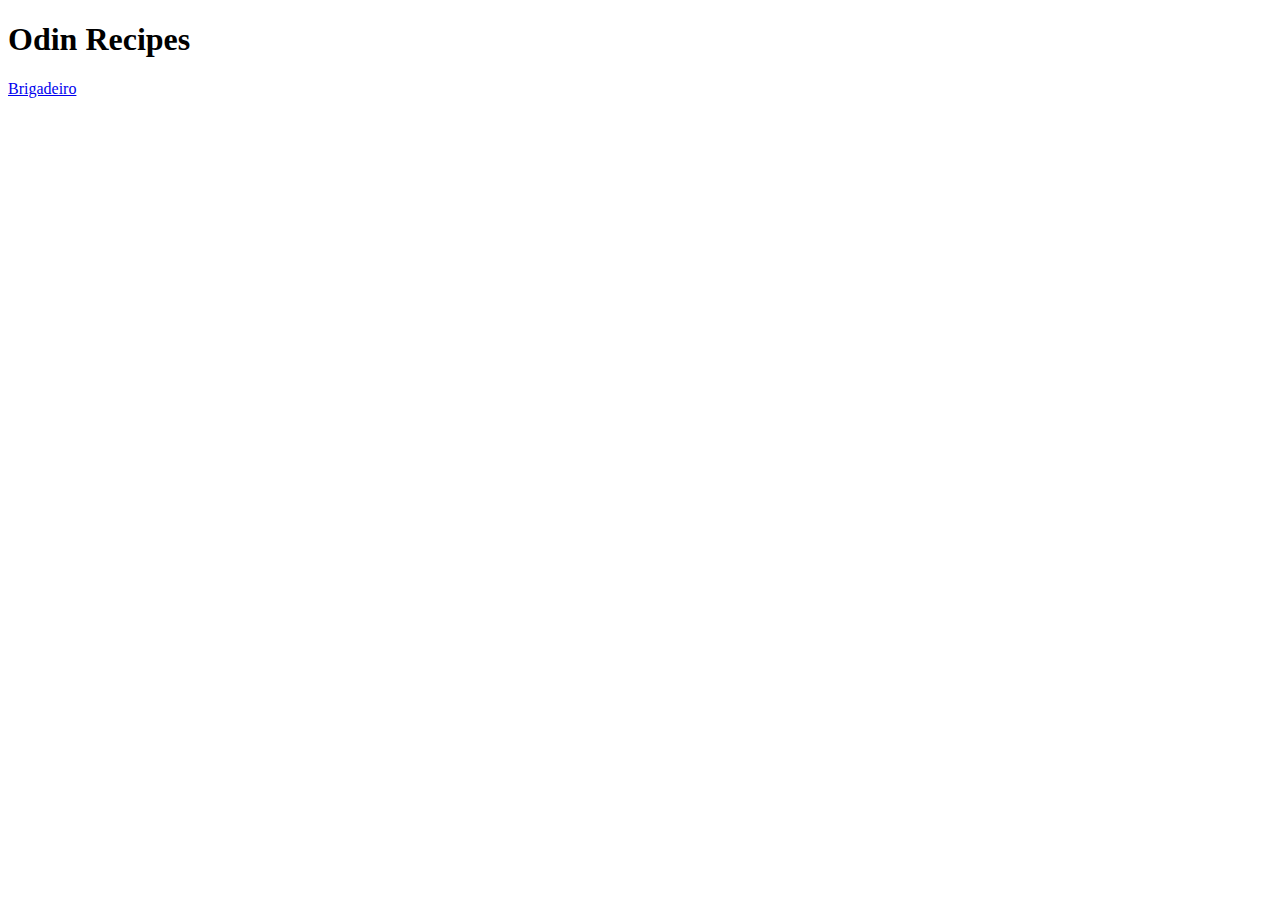
==== index.html @ 57a0fa7c "add index.html file and brigadeiro.html file." ====
<!DOCTYPE html>
<html lang="en">
    <head>
        <meta charset="UTF-8">
        <title>Kelvy Recipes</title>
    </head>
    <body>
        <h1>Odin Recipes</h1>
        <a href="brigadeiro.html">Brigadeiro</a>
    </body>
</html>
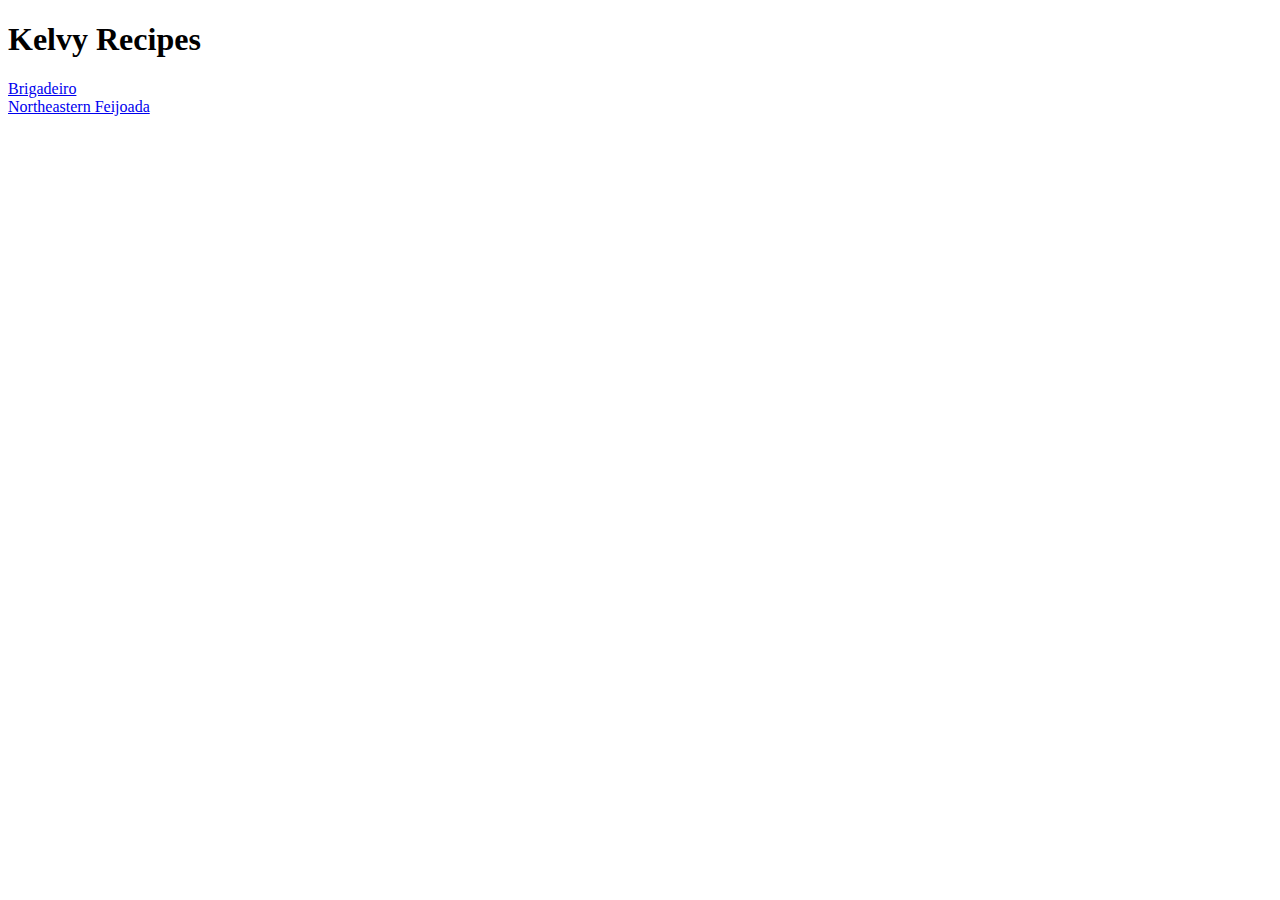
==== commit 168af09d: "Add feijoada.html file and linked it in index.html" ====
--- a/index.html
+++ b/index.html
@@ -5,7 +5,8 @@
         <title>Kelvy Recipes</title>
     </head>
     <body>
-        <h1>Odin Recipes</h1>
-        <a href="brigadeiro.html">Brigadeiro</a>
+        <h1>Kelvy Recipes</h1>
+        <a href="brigadeiro.html">Brigadeiro</a><br>
+        <a href="feijoada.html">Northeastern Feijoada</a>
     </body>
 </html>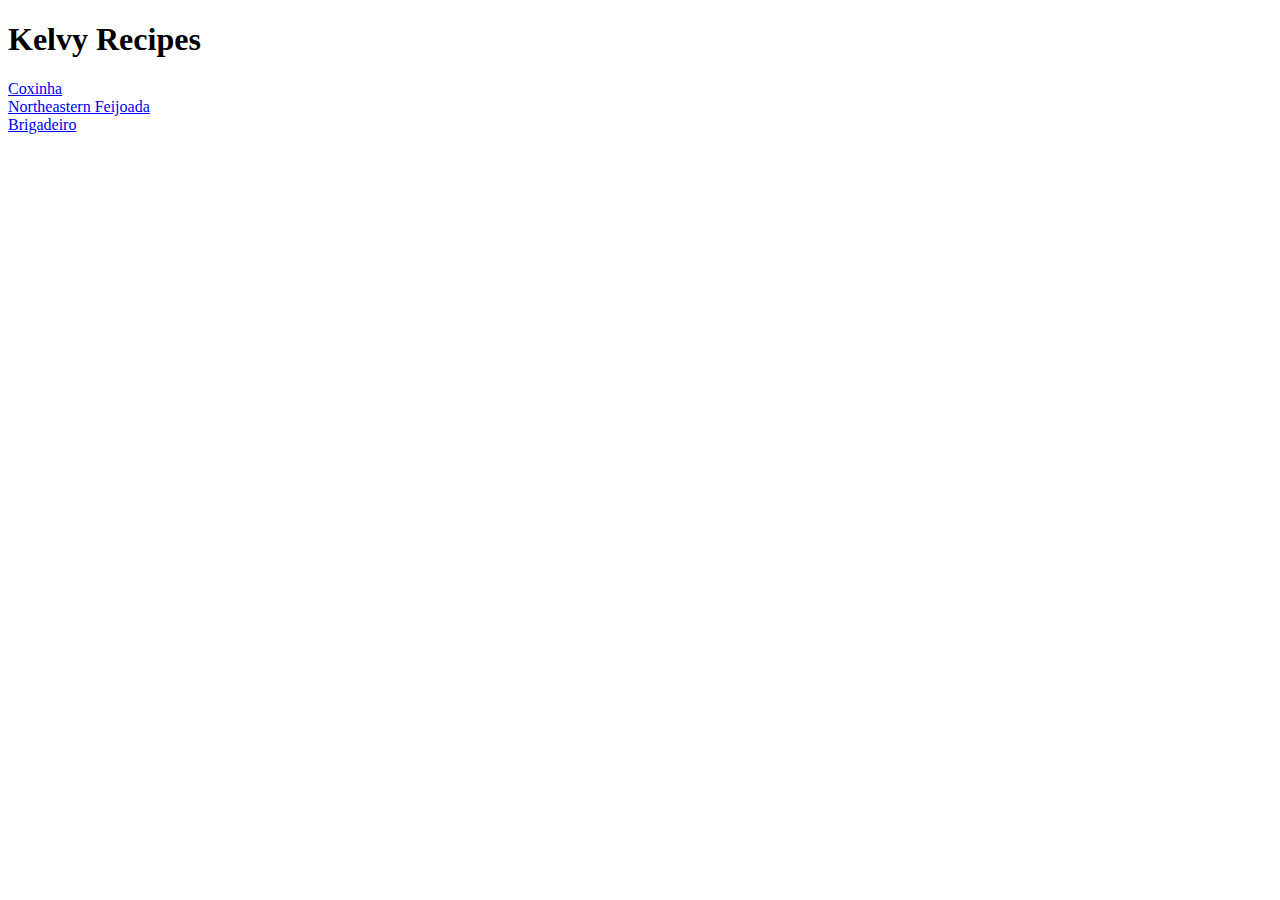
==== commit 0267857d: "Add coxinha.html file and linked it inside of index.html" ====
--- a/index.html
+++ b/index.html
@@ -6,7 +6,8 @@
     </head>
     <body>
         <h1>Kelvy Recipes</h1>
+        <a href="coxinha.html">Coxinha</a><br>
+        <a href="feijoada.html">Northeastern Feijoada</a><br>
         <a href="brigadeiro.html">Brigadeiro</a><br>
-        <a href="feijoada.html">Northeastern Feijoada</a>
     </body>
 </html>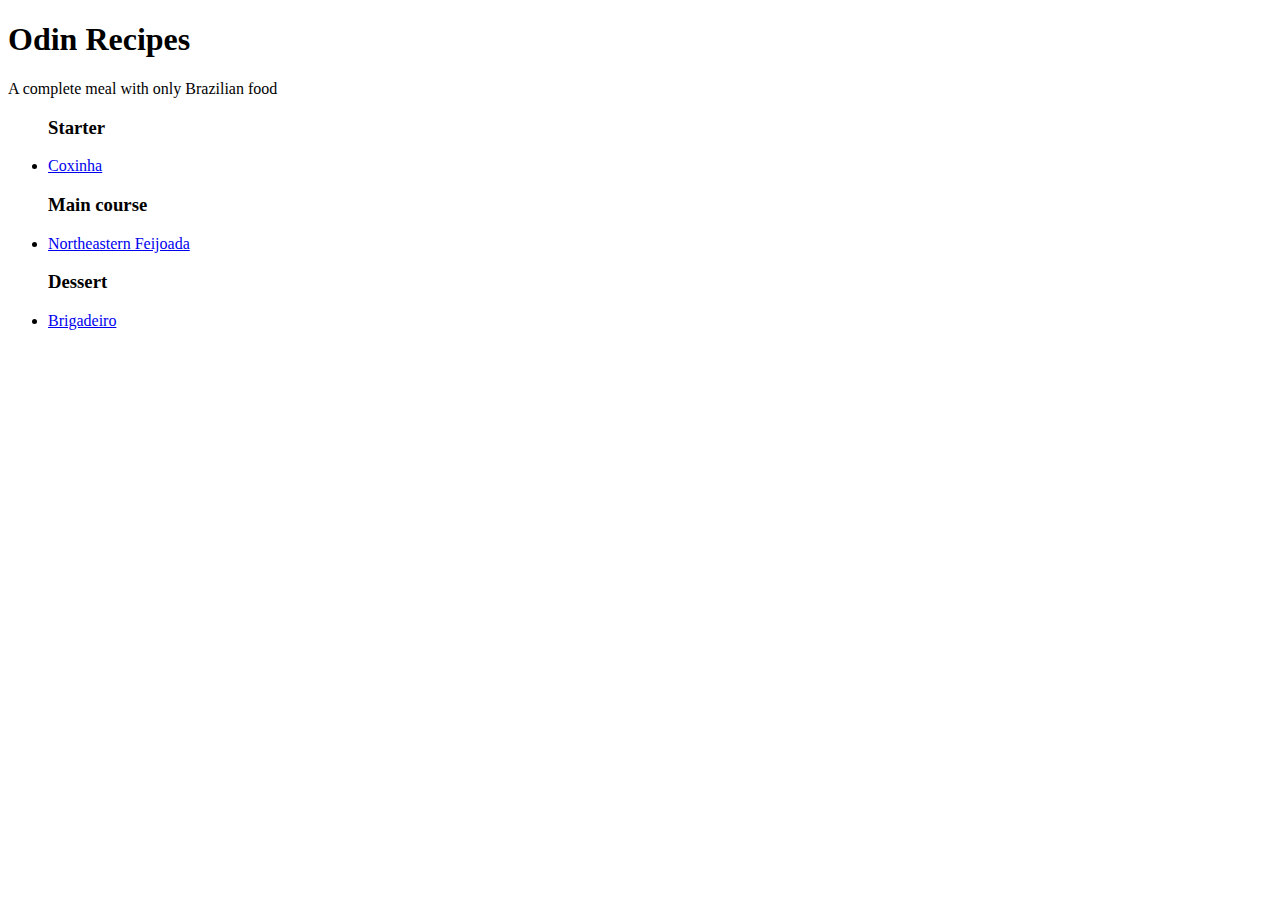
==== commit d6c4f90c: "File organization fixes." ====
--- a/index.html
+++ b/index.html
@@ -5,9 +5,15 @@
         <title>Kelvy Recipes</title>
     </head>
     <body>
-        <h1>Kelvy Recipes</h1>
-        <a href="coxinha.html">Coxinha</a><br>
-        <a href="feijoada.html">Northeastern Feijoada</a><br>
-        <a href="brigadeiro.html">Brigadeiro</a><br>
+        <h1>Odin Recipes</h1>
+        <p>A complete meal with only Brazilian food</p>
+        <ul>
+            <h3>Starter</h3>
+        <li><a href="odinrecipes/coxinha.html">Coxinha</a><br></li>
+            <h3>Main course</h3>
+        <li><a href="odinrecipes/feijoada.html">Northeastern Feijoada</a><br></li>
+            <h3>Dessert</h3>
+        <li><a href="odinrecipes/brigadeiro.html">Brigadeiro</a><br></li>
+        </ul>
     </body>
 </html>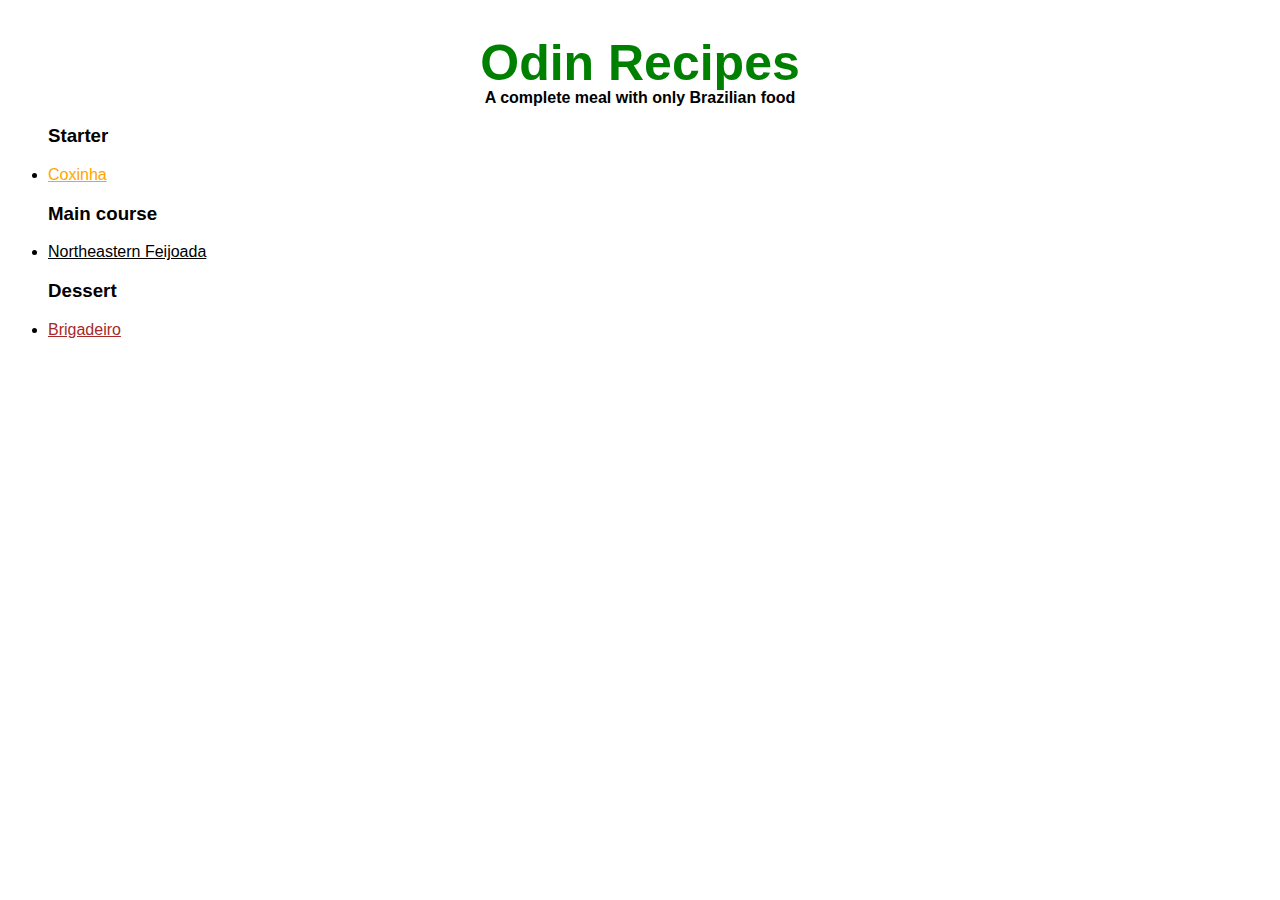
==== commit 7ac025d7: "added styles.css files, changed pictures added classes and IDs in HTML tags" ====
--- a/index.html
+++ b/index.html
@@ -3,17 +3,18 @@
     <head>
         <meta charset="UTF-8">
         <title>Kelvy Recipes</title>
+        <link rel="stylesheet" href="styles.css">
     </head>
     <body>
-        <h1>Odin Recipes</h1>
-        <p>A complete meal with only Brazilian food</p>
+        <h1 class="title">Odin Recipes</h1>
+        <p id="intro">A complete meal with only Brazilian food</p>
         <ul>
-            <h3>Starter</h3>
-        <li><a href="odinrecipes/coxinha.html">Coxinha</a><br></li>
-            <h3>Main course</h3>
-        <li><a href="odinrecipes/feijoada.html">Northeastern Feijoada</a><br></li>
-            <h3>Dessert</h3>
-        <li><a href="odinrecipes/brigadeiro.html">Brigadeiro</a><br></li>
+            <h3 class="subtitle">Starter</h3>
+        <li><a href="odinrecipes/coxinha.html" id="coxinha">Coxinha</a><br></li>
+            <h3 class="subtitle">Main course</h3>
+        <li><a href="odinrecipes/feijoada.html" id="feijoada">Northeastern Feijoada</a><br></li>
+            <h3 class="subtitle">Dessert</h3>
+        <li><a href="odinrecipes/brigadeiro.html" id="brigadeiro">Brigadeiro</a><br></li>
         </ul>
     </body>
 </html>--- a/styles.css
+++ b/styles.css
@@ -0,0 +1,29 @@
+* {
+    font-family: Arial, Helvetica, sans-serif;
+}
+
+.title {
+    color: green;
+    text-align: center;
+    font-weight: 900;
+    font-size: 50px;
+    margin-bottom: -1.5%;   
+}
+
+#intro {
+    text-align: center;
+    font-weight: 700;
+}
+
+#coxinha {
+    color: orange;
+    
+}
+
+#feijoada {
+    color: black;
+}
+
+#brigadeiro {
+    color: brown;
+}